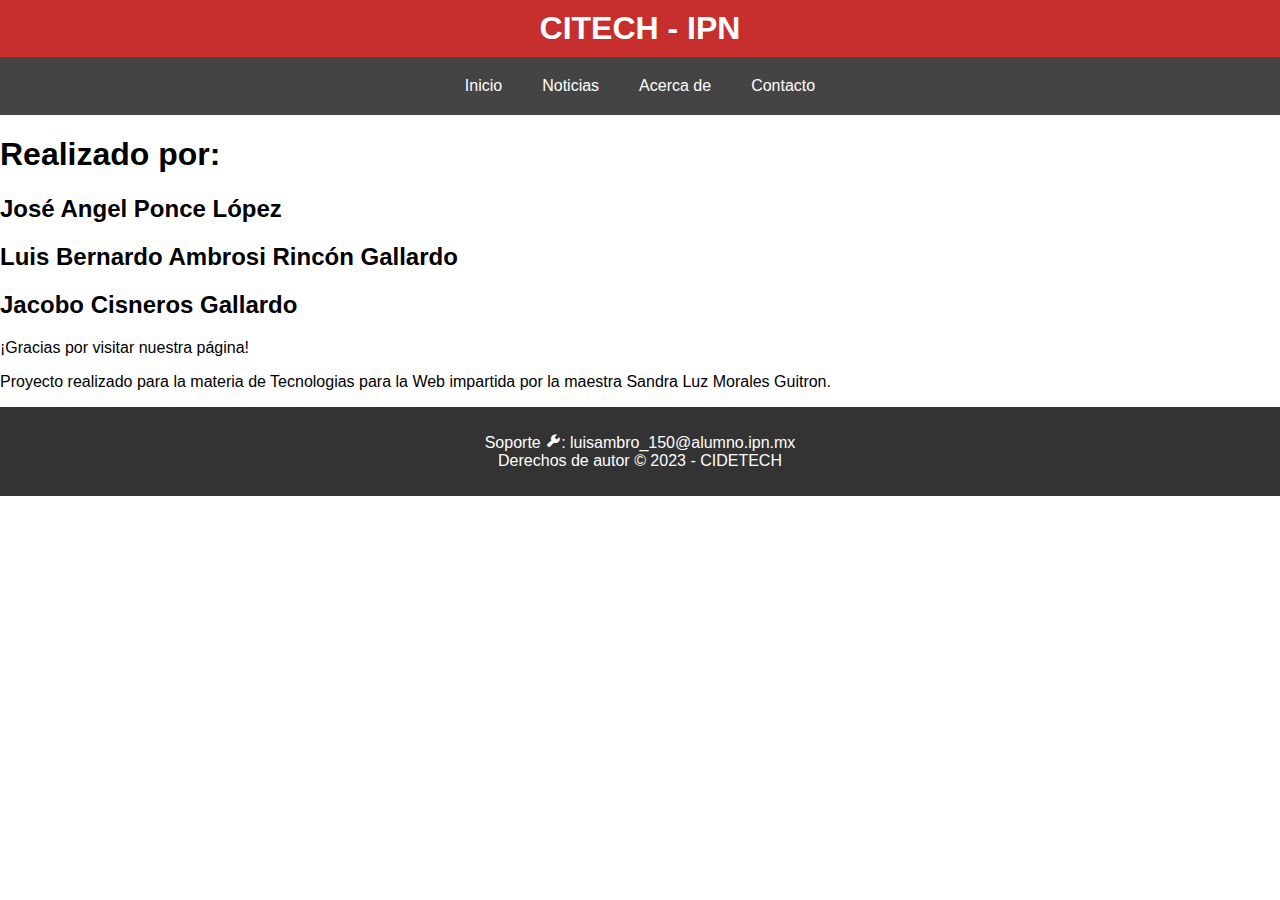
==== html/AcercaDe.html @ 51003931 "Cambiado la muetsra de imagenes" ====
<!DOCTYPE html>
<html lang="es">
<head>
    <meta http-equiv="Cache-Control" content="no-cache, mustrevalidate">
    <meta charset="UTF-8">
    <meta name="viewport" content="width=device-width, initial-scale=1.0">
    <link rel="icon" type="image/x-icon" href="../logo/CIDETECH.png">
    <link rel = "stylesheet" href="../css/indexCss.css"/>
    <link href="https://unpkg.com/boxicons@2.1.4/css/boxicons.min.css" rel="stylesheet">
    <title>CITECH - IPN</title>
    <script type="module" src="../js/index.js"></script>
</head>
<body>

<header>
    <h1>CITECH - IPN</h1>
</header>

<nav>
    <a href="../html/index.html">Inicio</a>
    <a href="../php/noticias.php">Noticias</a>
    <a href="../">Acerca de</a>
    <a href="#contacto">Contacto</a>
</nav>
<div>
    <h1>Realizado por:</h1>
    
    <h2>José Angel Ponce López</h2>

    <h2>Luis Bernardo Ambrosi Rincón Gallardo</h2>

    <h2>Jacobo Cisneros Gallardo</h2>

    <p>¡Gracias por visitar nuestra página!</p>
    <p>Proyecto realizado para la materia de Tecnologias para la Web impartida por la maestra Sandra Luz Morales Guitron.</p>
</div>
<footer>
    <p>Soporte <i class='bx bxs-wrench'></i>: luisambro_150@alumno.ipn.mx <br> Derechos de autor © 2023 - CIDETECH  </p>
</footer>

</body>
</html>
---- css/indexCss.css ----
body {
    margin: 0;
    padding: 0;
    font-family: 'Arial', sans-serif;
}

header {
    background-color: #c72f2f;
    padding: 10px;
    text-align: center;
}

header h1 {
    color: #fff;
    margin: 0;
}

nav {
    display: flex;
    justify-content: center;
    background-color: #444;
    padding: 10px;
}

nav a {
    color: #fff;
    text-decoration: none;
    padding: 10px;
    margin: 0 10px;
    transition: color 0.3s;
}

nav a:hover {
    color: #ffd700;
    /* Cambia de color al pasar el ratÃ³n sobre el enlace */
}

section {
    padding: 20px;
    text-align: center;
}

footer {
    background-color: #333;
    color: #fff;
    padding: 10px;
    text-align: center;
}

.slideshow {
    max-width: 1000px;
    position: relative;
    margin: auto;
}

.text {
    color: #f2f2f2;
    font-size: 15px;
    padding: 8px 12px;
    position: absolute;
    bottom: 25px;
    width: 100%;
    text-align: center;
}

.numbertext {
    color: #f2f2f2;
    font-size: 12px;
    padding: 8px 12px;
    position: absolute;
    top: 25px;
}

.dot {
    height: 15px;
    width: 15px;
    margin: 0 2px;
    background-color: #bbb;
    border-radius: 50%;
    display: inline-block;
    transition: background-color 0.6s ease;
}

.active {
    background-color: #717171;
}

/* Fading animation */
.fade {
    animation-name: fade;
    animation-duration: 1.5s;
}

@keyframes fade {
    from {
        opacity: .4
    }

    to {
        opacity: 1
    }
}

/* On smaller screens, decrease text size */
@media only screen and (max-width: 300px) {
    .text {
        font-size: 11px
    }
}



.contact-form form{
    position: relative;
    margin-left: 25%;
    margin-right: 25%;
}

.contact-form form input, form textarea
{
    border: solid black;
    border-width: 1px;
    outline: none;
    width: 60%;
    padding: 5px;
    background: #ffffff;
    color: #000;
    font-size: 1rem;
    font-weight: 600;

}
.contact-form form input::placeholder, form textarea::placeholder
{
  color: rgb(0, 0, 0);
  opacity: 55%;

}
.contact-form textarea
{
    resize: none;
    height: 100px;
}
.contact-form form .send
{
    display: inline-block;
    margin-top: 4%;
    margin-bottom: 10%;
    padding:5px 45px;
    background: #333;
    border-radius: 16px;
    font-size: 18px;
    color: #ffffff;
    letter-spacing: 1px;
    text-decoration: none;
    font-weight: 600;
    transition-duration: 0.4s;
    cursor: pointer;
}

.contact-form form .send:hover
{
    background-color: #c72f2f;
    color: #fff;
}
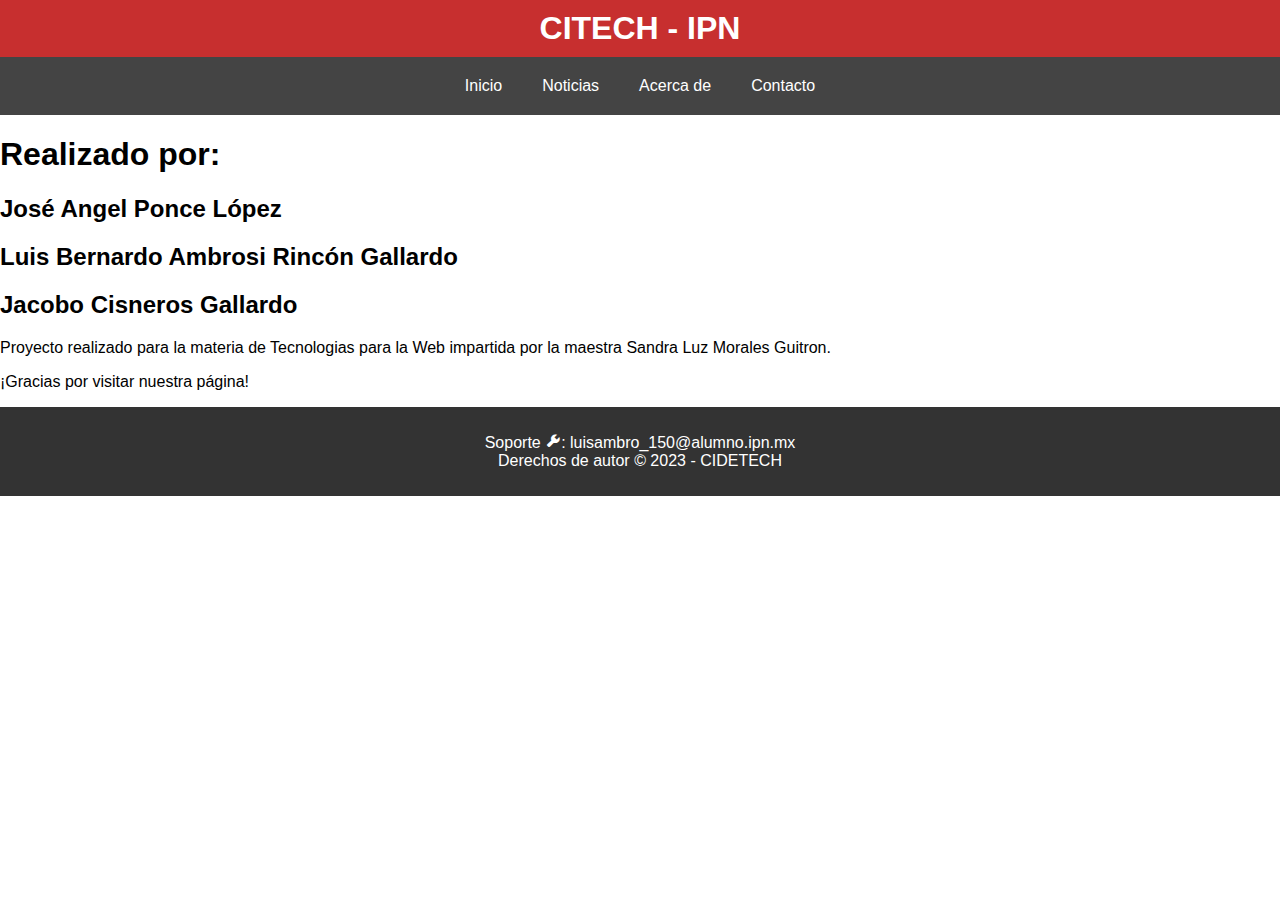
==== commit 3a2c3784: "Completado el acerca de" ====
--- a/html/AcercaDe.html
+++ b/html/AcercaDe.html
@@ -19,20 +19,17 @@
 <nav>
     <a href="../html/index.html">Inicio</a>
     <a href="../php/noticias.php">Noticias</a>
-    <a href="../">Acerca de</a>
-    <a href="#contacto">Contacto</a>
+    <a href="../html/AcercaDe.html">Acerca de</a>
+    <a href="../html/index.html#contacto">Contacto</a>
 </nav>
+
 <div>
     <h1>Realizado por:</h1>
-    
     <h2>José Angel Ponce López</h2>
-
     <h2>Luis Bernardo Ambrosi Rincón Gallardo</h2>
-
     <h2>Jacobo Cisneros Gallardo</h2>
-
+    <p>Proyecto realizado para la materia de Tecnologias para la Web impartida por la maestra Sandra Luz Morales Guitron.</p>
     <p>¡Gracias por visitar nuestra página!</p>
-    <p>Proyecto realizado para la materia de Tecnologias para la Web impartida por la maestra Sandra Luz Morales Guitron.</p>
 </div>
 <footer>
     <p>Soporte <i class='bx bxs-wrench'></i>: luisambro_150@alumno.ipn.mx <br> Derechos de autor © 2023 - CIDETECH  </p>
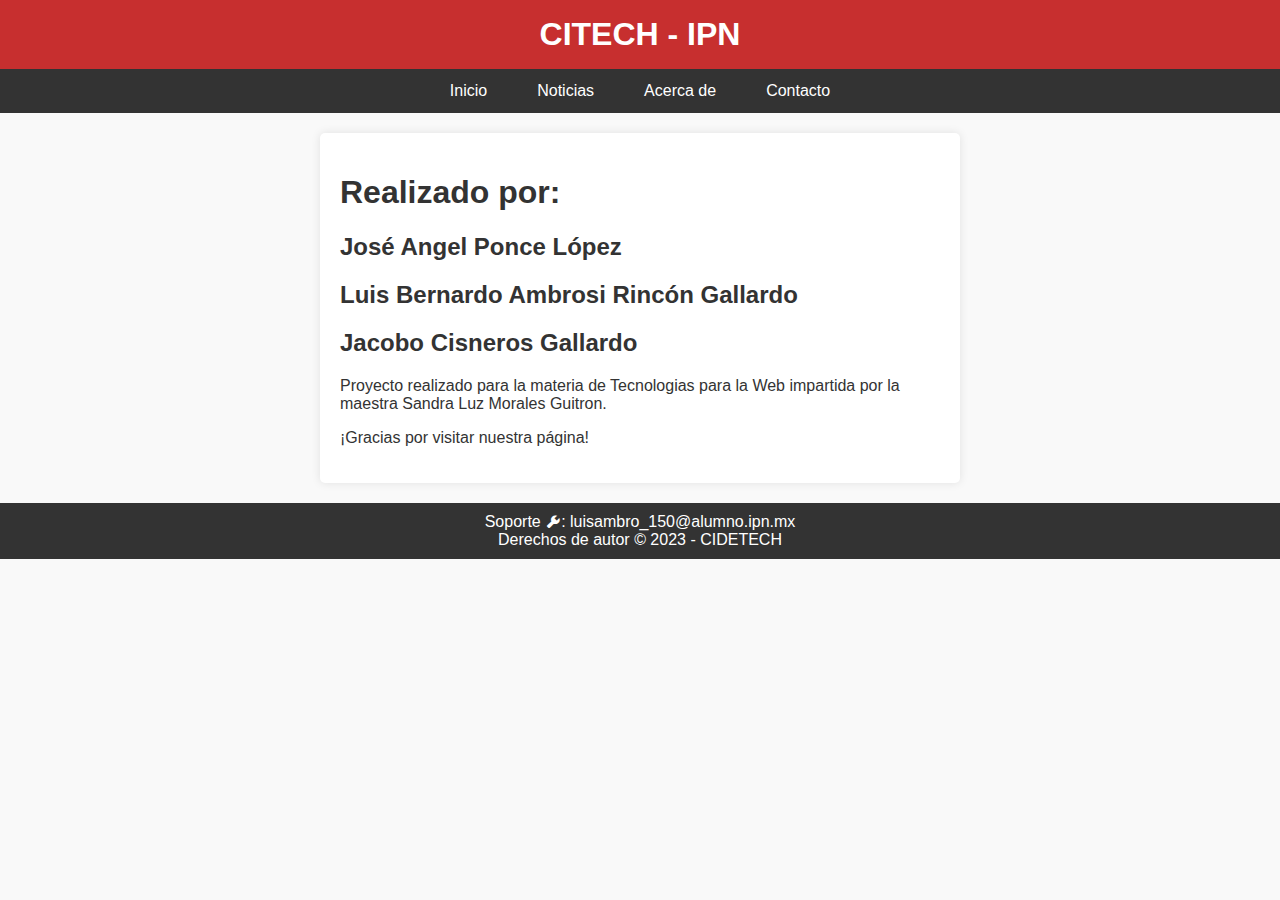
==== commit 168c255b: "Merge branch 'main' of https://github.com/AngelPLJ/ProyectoTecnologiasWeb" ====
--- a/html/AcercaDe.html
+++ b/html/AcercaDe.html
@@ -9,6 +9,65 @@
     <link href="https://unpkg.com/boxicons@2.1.4/css/boxicons.min.css" rel="stylesheet">
     <title>CITECH - IPN</title>
     <script type="module" src="../js/index.js"></script>
+    <style>
+        body {
+            font-family: Arial, sans-serif;
+            margin: 0;
+            padding: 0;
+            background-color: #f9f9f9;
+            color: #333;
+        }
+
+        header {
+            background-color: #c72f2f;
+            color: white;
+            text-align: center;
+            padding: 1rem 0;
+        }
+
+        nav {
+            background-color: #333;
+            text-align: center;
+            padding: 0.5rem 0;
+        }
+
+        nav a {
+            margin: 0 15px;
+            color: #fff;
+            text-decoration: none;
+            padding: 5px 10px;
+            border-radius: 5px;
+            transition: background-color 0.3s;
+        }
+
+        nav a:hover {
+            background-color: #555;
+        }
+
+        div {
+            max-width: 600px;
+            margin: 20px auto;
+            padding: 20px;
+            background-color: #fff;
+            box-shadow: 0 0 10px rgba(0, 0, 0, 0.1);
+            border-radius: 5px;
+        }
+
+        footer {
+            background-color: #333;
+            color: #fff;
+            text-align: center;
+            padding: 10px 0;
+        }
+
+        footer p {
+            margin: 0;
+        }
+
+        i {
+            vertical-align: middle;
+        }
+    </style>
 </head>
 <body>
 
@@ -31,6 +90,7 @@
     <p>Proyecto realizado para la materia de Tecnologias para la Web impartida por la maestra Sandra Luz Morales Guitron.</p>
     <p>¡Gracias por visitar nuestra página!</p>
 </div>
+
 <footer>
     <p>Soporte <i class='bx bxs-wrench'></i>: luisambro_150@alumno.ipn.mx <br> Derechos de autor © 2023 - CIDETECH  </p>
 </footer>
--- a/css/indexCss.css
+++ b/css/indexCss.css
@@ -6,8 +6,9 @@
 
 header {
     background-color: #c72f2f;
-    padding: 10px;
+    padding: 1rem;
     text-align: center;
+    color: #fff;
 }
 
 header h1 {
@@ -18,34 +19,36 @@
 nav {
     display: flex;
     justify-content: center;
-    background-color: #444;
-    padding: 10px;
+    background-color: #333;
+    padding: 1rem;
 }
 
+
 nav a {
+    margin: 0 15px;
     color: #fff;
     text-decoration: none;
-    padding: 10px;
-    margin: 0 10px;
-    transition: color 0.3s;
+    padding: 5px 10px;
+    margin: 5px;
+    transition: background-color 0.3s
 }
 
+
 nav a:hover {
-    color: #ffd700;
-    /* Cambia de color al pasar el ratÃ³n sobre el enlace */
+    background-color: #555;
 }
 
 section {
-    padding: 20px;
+    padding: 2rem;
+    text-align: center;
+}
+footer {
+    background-color: #333;
+    color: #fff;
+    padding: 1rem;
     text-align: center;
 }
 
-footer {
-    background-color: #333;
-    color: #fff;
-    padding: 10px;
-    text-align: center;
-}
 
 .slideshow {
     max-width: 1000px;
@@ -54,10 +57,10 @@
 }
 
 .text {
-    color: #f2f2f2;
+    color: #ffffff;
+    background-color: #3d0505;
     font-size: 15px;
     padding: 8px 12px;
-    position: absolute;
     bottom: 25px;
     width: 100%;
     text-align: center;
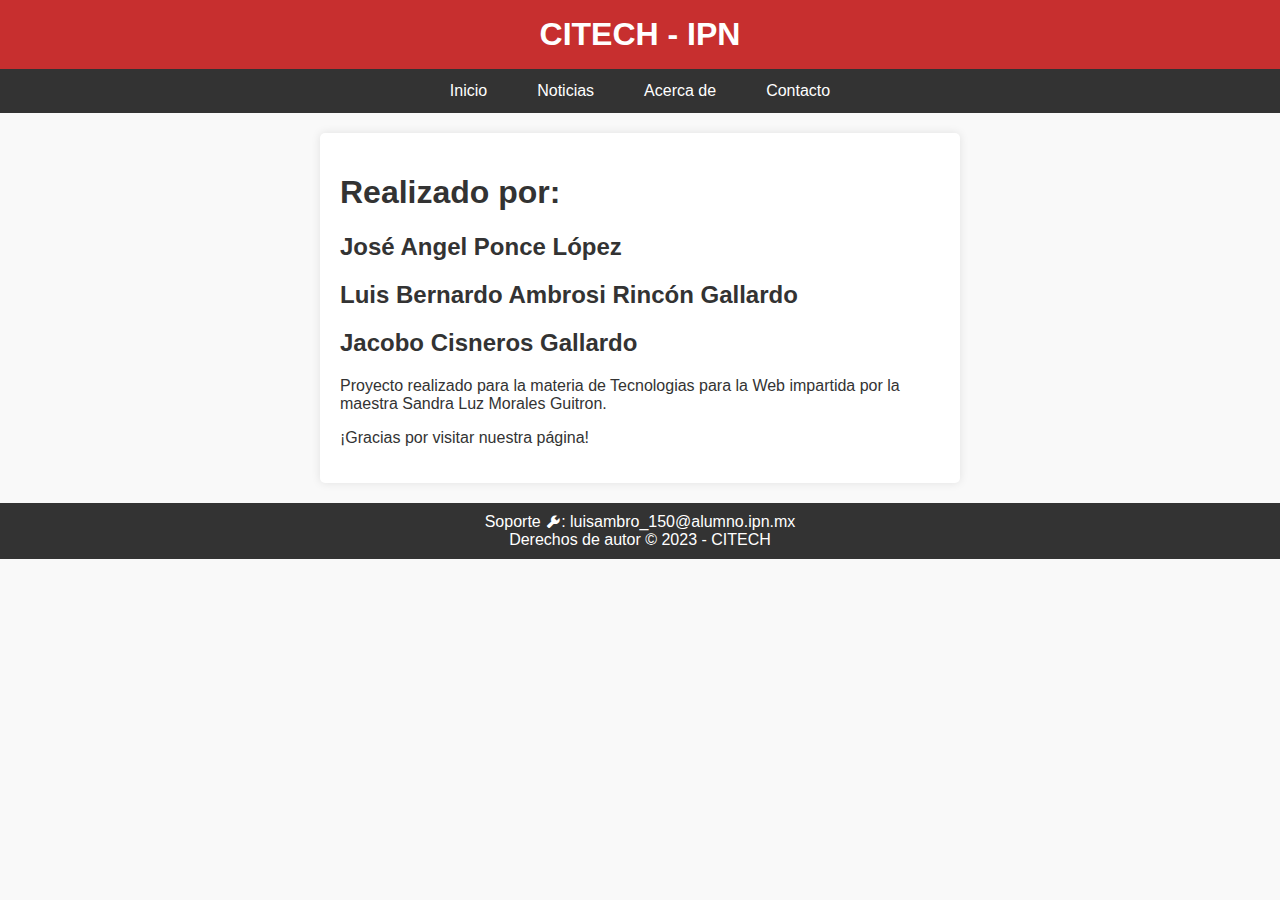
==== commit bd9da2ba: "CITECH en el footer" ====
--- a/html/AcercaDe.html
+++ b/html/AcercaDe.html
@@ -8,7 +8,6 @@
     <link rel = "stylesheet" href="../css/indexCss.css"/>
     <link href="https://unpkg.com/boxicons@2.1.4/css/boxicons.min.css" rel="stylesheet">
     <title>CITECH - IPN</title>
-    <script type="module" src="../js/index.js"></script>
     <style>
         body {
             font-family: Arial, sans-serif;
@@ -92,7 +91,7 @@
 </div>
 
 <footer>
-    <p>Soporte <i class='bx bxs-wrench'></i>: luisambro_150@alumno.ipn.mx <br> Derechos de autor © 2023 - CIDETECH  </p>
+    <p>Soporte <i class='bx bxs-wrench'></i>: luisambro_150@alumno.ipn.mx <br> Derechos de autor © 2023 - CITECH  </p>
 </footer>
 
 </body>
--- a/css/indexCss.css
+++ b/css/indexCss.css
@@ -164,4 +164,12 @@
 {
     background-color: #c72f2f;
     color: #fff;
+}
+.noticia {
+    padding: 1em;
+    display: flex;
+    align-items: center;
+    min-width: fit-content;
+    max-width: 100%;
+    flex-direction: column;
 }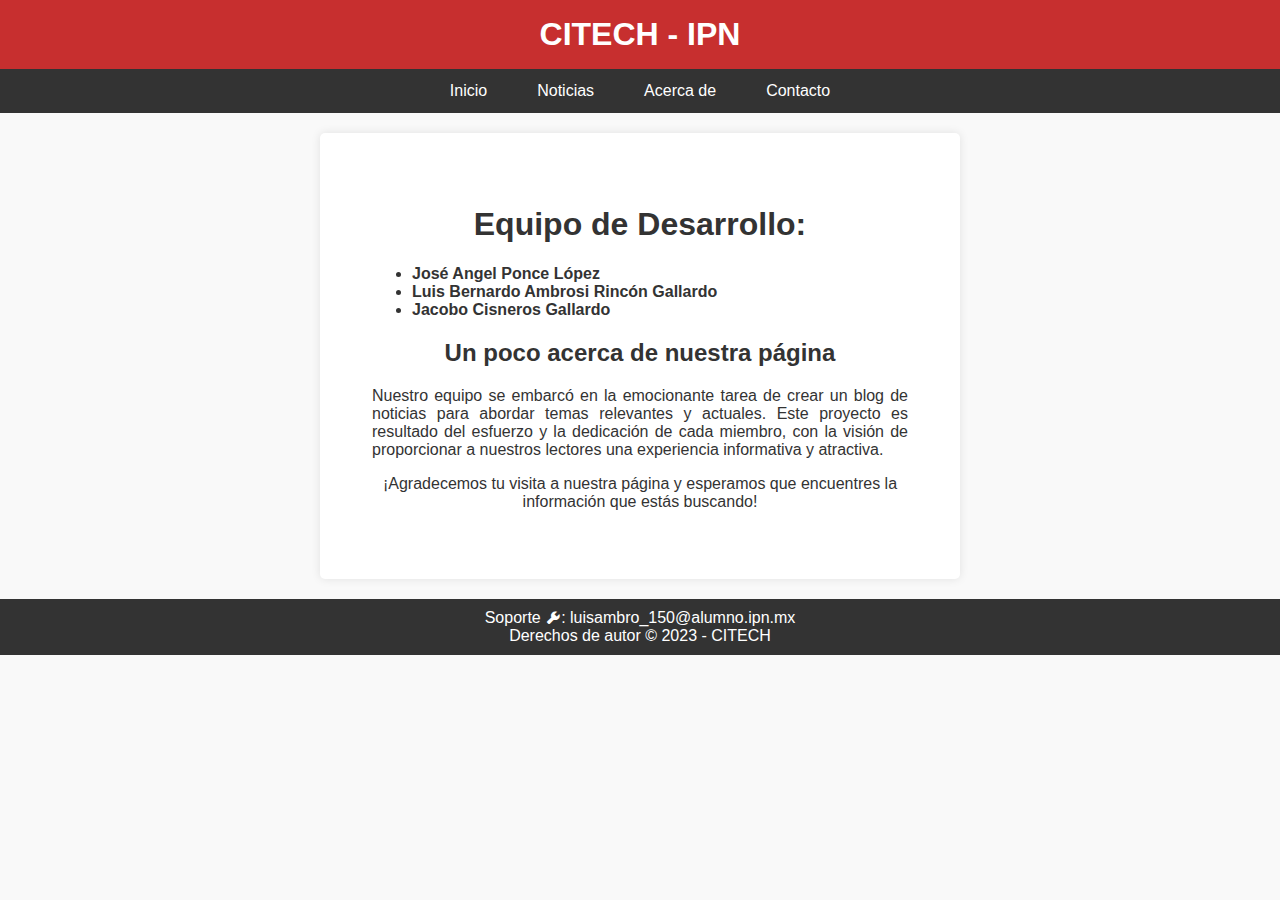
==== commit 8fa90201: "update" ====
--- a/html/AcercaDe.html
+++ b/html/AcercaDe.html
@@ -82,12 +82,18 @@
 </nav>
 
 <div>
-    <h1>Realizado por:</h1>
-    <h2>José Angel Ponce López</h2>
-    <h2>Luis Bernardo Ambrosi Rincón Gallardo</h2>
-    <h2>Jacobo Cisneros Gallardo</h2>
-    <p>Proyecto realizado para la materia de Tecnologias para la Web impartida por la maestra Sandra Luz Morales Guitron.</p>
-    <p>¡Gracias por visitar nuestra página!</p>
+    <section>
+        <h1>Equipo de Desarrollo:</h1>
+        <ul style="text-align: left;">
+            <li><strong>José Angel Ponce López</strong></li>
+            <li><strong>Luis Bernardo Ambrosi Rincón Gallardo</strong></li>
+            <li><strong>Jacobo Cisneros Gallardo</strong></li>
+        </ul>
+        <h2>Un poco acerca de nuestra página</h2>
+        <p style="text-align: justify;">Nuestro equipo se embarcó en la emocionante tarea de crear un blog de noticias para abordar temas relevantes y actuales. Este proyecto es resultado del esfuerzo y la dedicación de cada miembro, con la visión de proporcionar a nuestros lectores una experiencia informativa y atractiva.</p>
+    
+        <p>¡Agradecemos tu visita a nuestra página y esperamos que encuentres la información que estás buscando!</p>
+    </section>
 </div>
 
 <footer>
